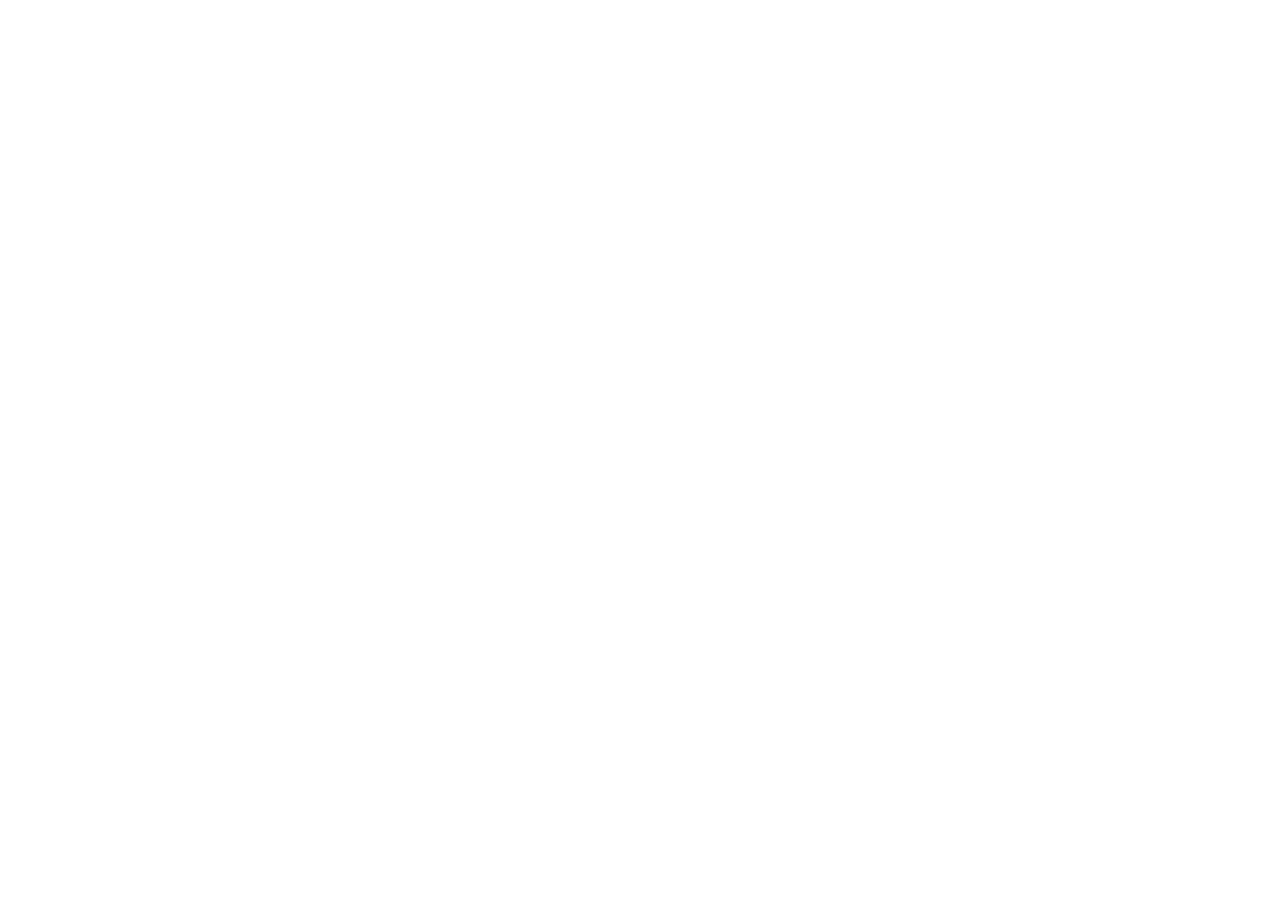
==== index.html @ 7695fd43 "Initial commit" ====
<!DOCTYPE html>

<html lang="en">
  <head>
    <meta charset="UTF-8" />
    <meta name="viewport" content="width=device-width, initial-scale=1.0" />
    <title>goit-js-hw-01</title>

    <script type="module" src="./js/task-1.js" defer></script>
    <script type="module" src="./js/task-2.js" defer></script>
    <script type="module" src="./js/task-3.js" defer></script>
  </head>
  <body></body>
</html>
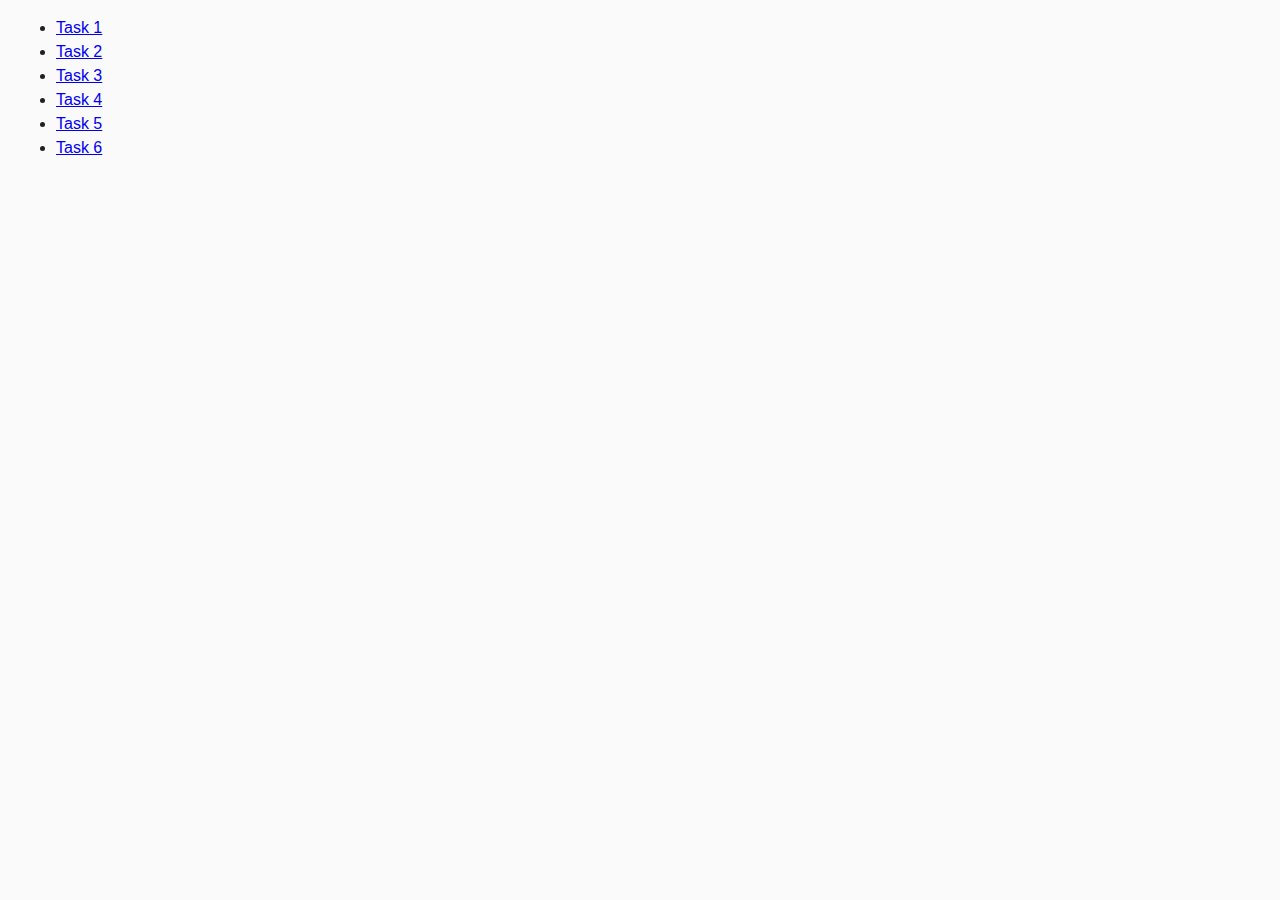
==== commit 183b60d6: "copy example" ====
--- a/index.html
+++ b/index.html
@@ -1,14 +1,20 @@
 <!DOCTYPE html>
-
 <html lang="en">
   <head>
     <meta charset="UTF-8" />
+    <meta http-equiv="X-UA-Compatible" content="IE=edge" />
     <meta name="viewport" content="width=device-width, initial-scale=1.0" />
-    <title>goit-js-hw-01</title>
-
-    <script type="module" src="./js/task-1.js" defer></script>
-    <script type="module" src="./js/task-2.js" defer></script>
-    <script type="module" src="./js/task-3.js" defer></script>
+    <title>Homework 7</title>
+    <link rel="stylesheet" href="./css/common.css" />
   </head>
-  <body></body>
+  <body>
+    <ul>
+      <li><a href="./task-1.html">Task 1</a></li>
+      <li><a href="./task-2.html">Task 2</a></li>
+      <li><a href="./task-3.html">Task 3</a></li>
+      <li><a href="./task-4.html">Task 4</a></li>
+      <li><a href="./task-5.html">Task 5</a></li>
+      <li><a href="./task-6.html">Task 6</a></li>
+    </ul>
+  </body>
 </html>
--- a/css/common.css
+++ b/css/common.css
@@ -0,0 +1,14 @@
+* {
+  box-sizing: border-box;
+}
+
+body {
+  margin: 16px;
+  font-family: -apple-system, BlinkMacSystemFont, 'Segoe UI', Roboto, Oxygen,
+    Ubuntu, Cantarell, 'Open Sans', 'Helvetica Neue', sans-serif;
+  -webkit-font-smoothing: antialiased;
+  -moz-osx-font-smoothing: grayscale;
+  background-color: #fafafa;
+  color: #212121;
+  line-height: 1.5;
+}
